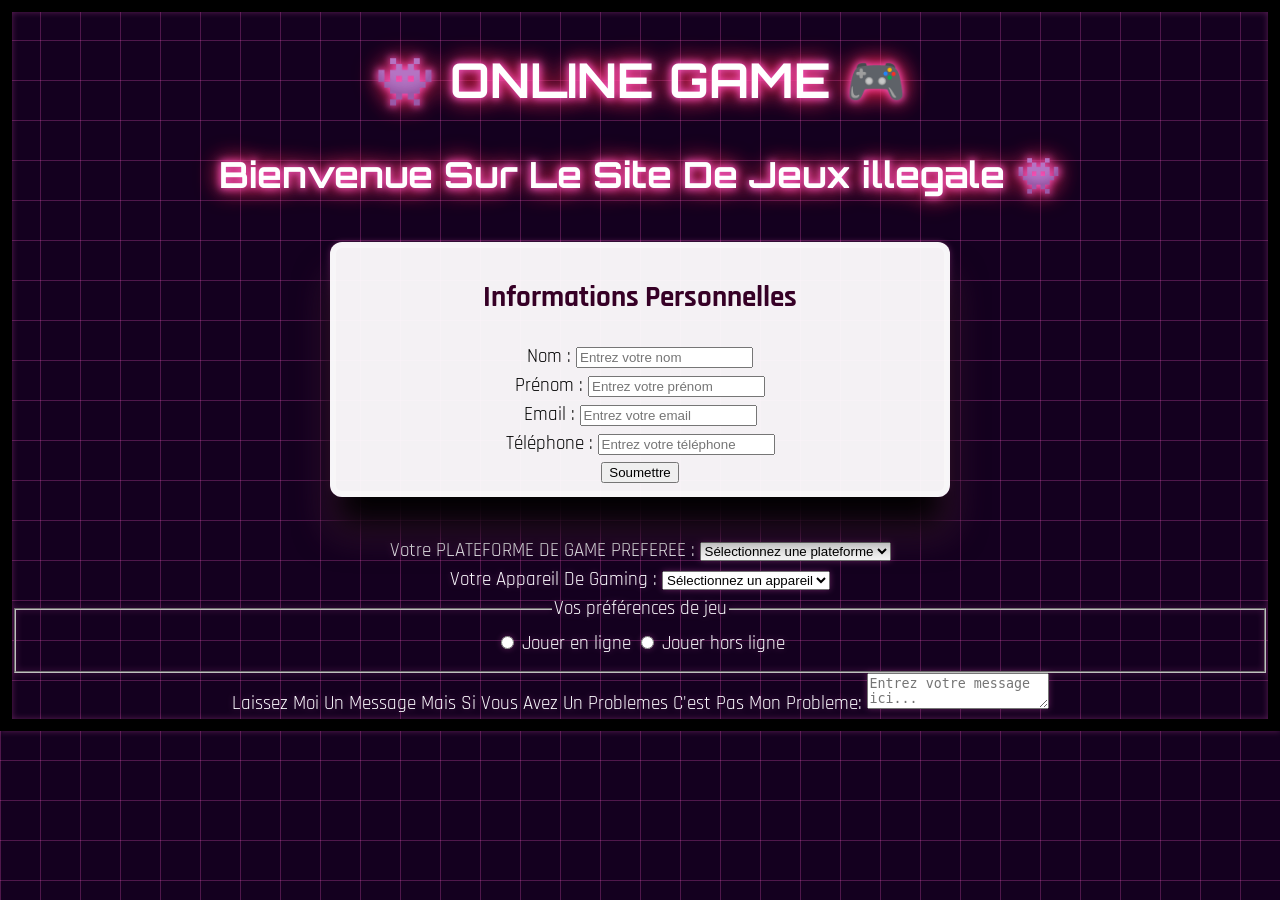
==== index1.html @ 68d95a94 "Add files via upload" ====
<!DOCTYPE html>
<html lang="en">
<head>
    <meta charset="UTF-8">
    <meta name="viewport" content="width=device-width, initial-scale=1.0">
    <title>ONLINE GAMING FORM</title>
    <link rel="preconnect" href="https://fonts.googleapis.com">
    <link rel="preconnect" href="https://fonts.gstatic.com" crossorigin>
    <link href="https://fonts.googleapis.com/css2?family=Orbitron:wght@700;900&family=Rajdhani:wght@500;600;700&display=swap" rel="stylesheet">
    <link rel="stylesheet" href="Formulaire.css">
</head>
<body>
    <main>
        <header class="entete">
            <h1 class="titre-principal">👾 ONLINE GAME 🎮</h1>
            <h2 class="sous-titre">Bienvenue Sur Le Site De Jeux illegale 👾</h2>
        </header>
        <div class="grille-liens">    
            <h2 class="titre-carte" id="titre-plateformes">Informations Personnelles</h2>
                <form action="" method="post"class="nom">  
                    <label for="name">Nom :</label>
                    <input type="text" id="name" name="name" placeholder="Entrez votre nom" required minlength="2" maxlength="50">
                </form>
                <form action="" method="post"class="prenom">  
                    <label for="prenom">Prénom :</label>
                    <input type="text" id="prenom" name="prenom" placeholder="Entrez votre prénom" required minlength="2" maxlength="50">
                </form>
                <form action="" method="post"class="email">  
                    <label for="email">Email :</label>
                    <input type="email" id="email" name="email" placeholder="Entrez votre email" required>
                </form>
                <form action="" method="post"class="tel">  
                    <label for="tel">Téléphone :</label>
                    <input type="tel" id="tel" name="tel" placeholder="Entrez votre téléphone" required>
                </form>
                <button type="submit">Soumettre</button>
        </div>
        <div class="champs">
           <label for="options">Votre PLATEFORME DE GAME PREFEREE :</label>
            <select name="options" id="options">
                <option value="">Sélectionnez une plateforme</option>
                <option value="option1">STEAM</option>
                <option value="option2">Xbox Game Pass</option>
                <option value="option3">PlayStation Store</option>
                <option value="option4">Nintendo eShop</option>
                <option value="option5">Epic Games Store</option>
                <option value="option6">Ubisoft Connect</option>
            </select>
        </div>
        <div class="champs">
           <label for="options">Votre Appareil De Gaming :</label>
            <select name="options" id="options">
                <option value="">Sélectionnez un appareil</option>
                <option value="option1">STEAM DECK</option>
                <option value="option2">Xbox Series X/S</option>
                <option value="option3">PlayStation 5/5 Pro</option>
                <option value="option4">Nintendo Switch</option>
                <option value="option5">PC AMD RYZEN</option>
                <option value="option6">PC INTEL CORE</option>
            </select>
            <fieldset>
                <legend>Vos préférences de jeu</legend>
                <input type="radio" id="checkbox1" name="checkbox1" value="option1">
                <label for="checkbox1">Jouer en ligne</label>
                <input type="radio" id="checkbox2" name="checkbox1" value="option2">
                <label for="checkbox2">Jouer hors ligne</label>
            </fieldset>
            <div class="message">
                <label for="file">Laissez Moi Un Message Mais Si Vous Avez Un Problemes C'est Pas Mon Probleme:</label>
                <textarea id="message" name="message" placeholder="Entrez votre message ici..." required></textarea>

            </div>
        </div>
    </main>
</body>
</html>
---- Formulaire.css ----
body {
    margin: 0;
    background-color: #14001f;
    background-image:
        linear-gradient(rgba(255, 95, 208, 0.25) 1px, transparent 1px),
        linear-gradient(90deg, rgba(255, 95, 208, 0.25) 1px, transparent 1px);
    background-size: 40px 40px;
    filter: drop-shadow(0 0 3px rgba(255, 95, 208, 0.3));
    color: hwb(240 99% 0%);
    font-family: "Rajdhani", "Trebuchet MS", Arial, sans-serif;
    font-size: 1.2rem;
    line-height: 1.5;
    text-align: center;
    border: 12px solid #000000;
}
.grille-liens {
  background:rgba(255, 255, 255, 0.943); 
  backdrop-filter: blur(6px);          
  border: 6px solid rgba(255, 255, 255, 0.3);
  border-radius: 12px;
  box-shadow: 0 35px 35px rgba(0, 0, 0, 0.975);
  color: #fff; 
  text-align: center;
  padding: 4px;
  margin: 40px auto;
  max-width: 600px; 
}

.titre-carte {
    color: hwb(317 0% 79%);
}
.nom, .prenom, .email, .tel {
   color: hwb(0 0% 100%);
}
.entete {
    margin-bottom: 3px;
    font-family: "Orbitron", "Arial Black", Arial, sans-serif;
    font-size: 1.5rem;
    color: #ffffff;
    filter: drop-shadow(0 0 3px rgba(255, 95, 208, 0.3));
    text-shadow:
        0 0 8px #ff5fd0,
        0 0 24px #f2020e;
}
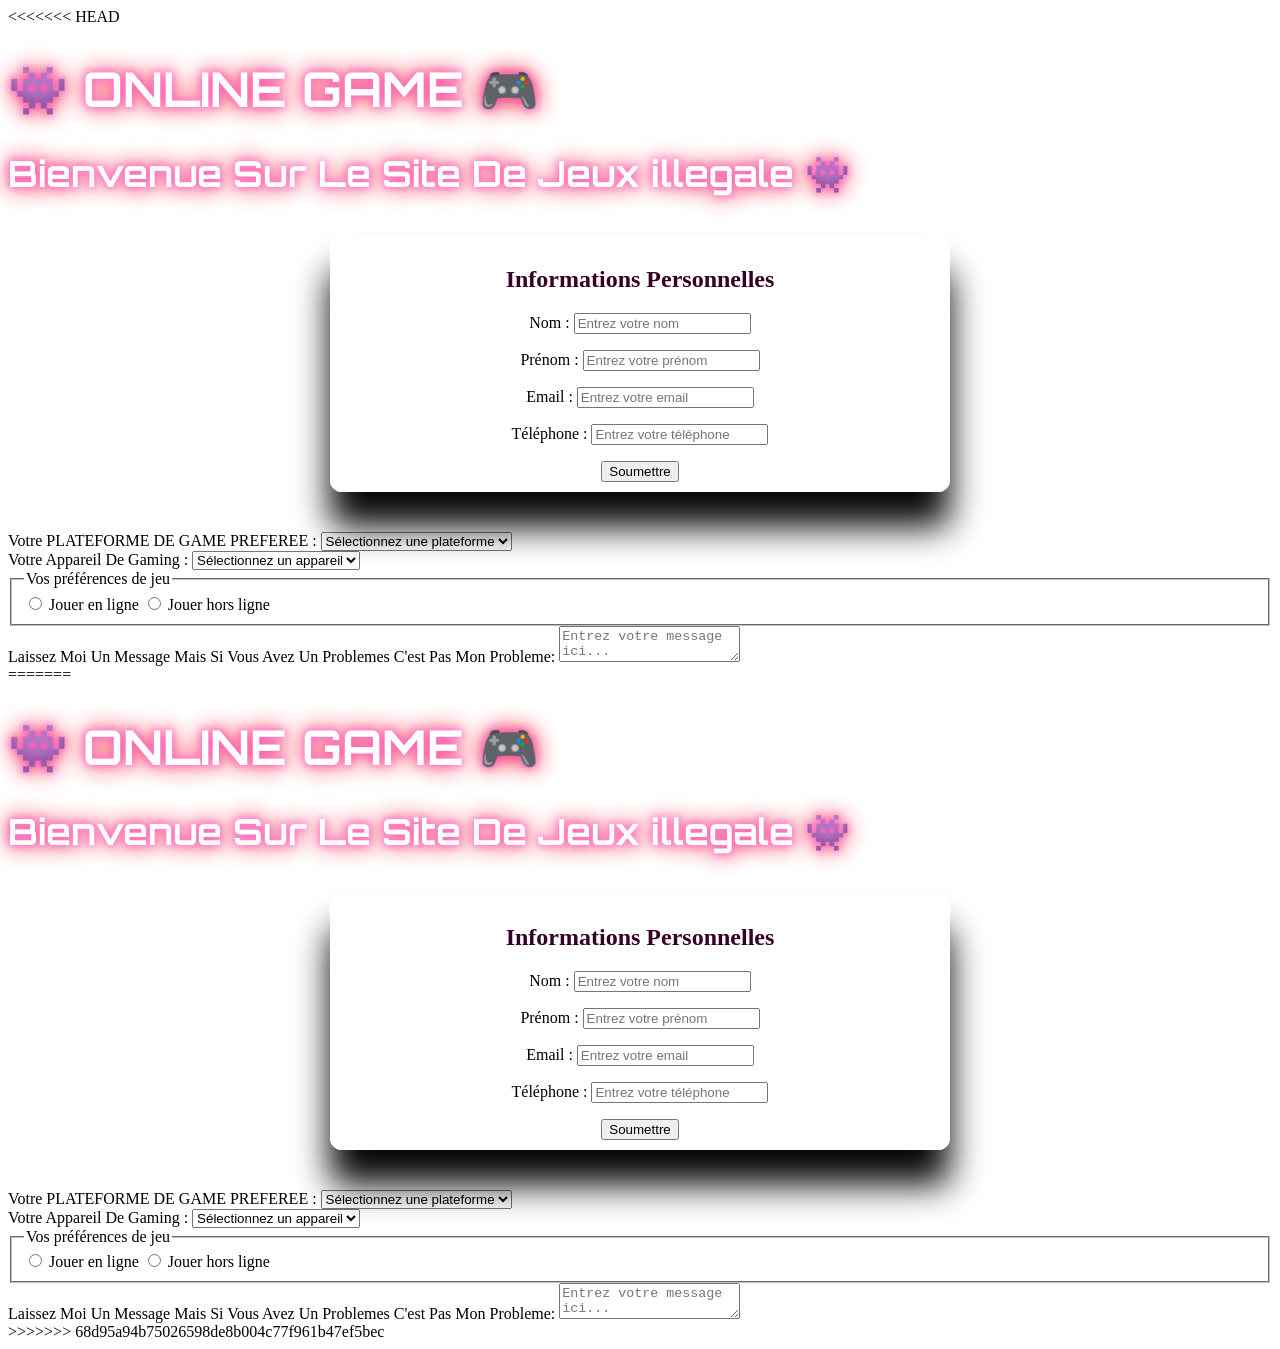
==== commit 94bf29c1: "Fusion avec le dépôt distant" ====
--- a/index1.html
+++ b/index1.html
@@ -1,76 +1,154 @@
-<!DOCTYPE html>
-<html lang="en">
-<head>
-    <meta charset="UTF-8">
-    <meta name="viewport" content="width=device-width, initial-scale=1.0">
-    <title>ONLINE GAMING FORM</title>
-    <link rel="preconnect" href="https://fonts.googleapis.com">
-    <link rel="preconnect" href="https://fonts.gstatic.com" crossorigin>
-    <link href="https://fonts.googleapis.com/css2?family=Orbitron:wght@700;900&family=Rajdhani:wght@500;600;700&display=swap" rel="stylesheet">
-    <link rel="stylesheet" href="Formulaire.css">
-</head>
-<body>
-    <main>
-        <header class="entete">
-            <h1 class="titre-principal">👾 ONLINE GAME 🎮</h1>
-            <h2 class="sous-titre">Bienvenue Sur Le Site De Jeux illegale 👾</h2>
-        </header>
-        <div class="grille-liens">    
-            <h2 class="titre-carte" id="titre-plateformes">Informations Personnelles</h2>
-                <form action="" method="post"class="nom">  
-                    <label for="name">Nom :</label>
-                    <input type="text" id="name" name="name" placeholder="Entrez votre nom" required minlength="2" maxlength="50">
-                </form>
-                <form action="" method="post"class="prenom">  
-                    <label for="prenom">Prénom :</label>
-                    <input type="text" id="prenom" name="prenom" placeholder="Entrez votre prénom" required minlength="2" maxlength="50">
-                </form>
-                <form action="" method="post"class="email">  
-                    <label for="email">Email :</label>
-                    <input type="email" id="email" name="email" placeholder="Entrez votre email" required>
-                </form>
-                <form action="" method="post"class="tel">  
-                    <label for="tel">Téléphone :</label>
-                    <input type="tel" id="tel" name="tel" placeholder="Entrez votre téléphone" required>
-                </form>
-                <button type="submit">Soumettre</button>
-        </div>
-        <div class="champs">
-           <label for="options">Votre PLATEFORME DE GAME PREFEREE :</label>
-            <select name="options" id="options">
-                <option value="">Sélectionnez une plateforme</option>
-                <option value="option1">STEAM</option>
-                <option value="option2">Xbox Game Pass</option>
-                <option value="option3">PlayStation Store</option>
-                <option value="option4">Nintendo eShop</option>
-                <option value="option5">Epic Games Store</option>
-                <option value="option6">Ubisoft Connect</option>
-            </select>
-        </div>
-        <div class="champs">
-           <label for="options">Votre Appareil De Gaming :</label>
-            <select name="options" id="options">
-                <option value="">Sélectionnez un appareil</option>
-                <option value="option1">STEAM DECK</option>
-                <option value="option2">Xbox Series X/S</option>
-                <option value="option3">PlayStation 5/5 Pro</option>
-                <option value="option4">Nintendo Switch</option>
-                <option value="option5">PC AMD RYZEN</option>
-                <option value="option6">PC INTEL CORE</option>
-            </select>
-            <fieldset>
-                <legend>Vos préférences de jeu</legend>
-                <input type="radio" id="checkbox1" name="checkbox1" value="option1">
-                <label for="checkbox1">Jouer en ligne</label>
-                <input type="radio" id="checkbox2" name="checkbox1" value="option2">
-                <label for="checkbox2">Jouer hors ligne</label>
-            </fieldset>
-            <div class="message">
-                <label for="file">Laissez Moi Un Message Mais Si Vous Avez Un Problemes C'est Pas Mon Probleme:</label>
-                <textarea id="message" name="message" placeholder="Entrez votre message ici..." required></textarea>
-
-            </div>
-        </div>
-    </main>
-</body>
+<<<<<<< HEAD
+<!DOCTYPE html>
+<html lang="en">
+<head>
+    <meta charset="UTF-8">
+    <meta name="viewport" content="width=device-width, initial-scale=1.0">
+    <title>ONLINE GAMING FORM</title>
+    <link rel="preconnect" href="https://fonts.googleapis.com">
+    <link rel="preconnect" href="https://fonts.gstatic.com" crossorigin>
+    <link href="https://fonts.googleapis.com/css2?family=Orbitron:wght@700;900&family=Rajdhani:wght@500;600;700&display=swap" rel="stylesheet">
+    <link rel="stylesheet" href="Formulaire.css">
+</head>
+<body>
+    <main>
+        <header class="entete">
+            <h1 class="titre-principal">👾 ONLINE GAME 🎮</h1>
+            <h2 class="sous-titre">Bienvenue Sur Le Site De Jeux illegale 👾</h2>
+        </header>
+        <div class="grille-liens">    
+            <h2 class="titre-carte" id="titre-plateformes">Informations Personnelles</h2>
+                <form action="" method="post"class="nom">  
+                    <label for="name">Nom :</label>
+                    <input type="text" id="name" name="name" placeholder="Entrez votre nom" required minlength="2" maxlength="50">
+                </form>
+                <form action="" method="post"class="prenom">  
+                    <label for="prenom">Prénom :</label>
+                    <input type="text" id="prenom" name="prenom" placeholder="Entrez votre prénom" required minlength="2" maxlength="50">
+                </form>
+                <form action="" method="post"class="email">  
+                    <label for="email">Email :</label>
+                    <input type="email" id="email" name="email" placeholder="Entrez votre email" required>
+                </form>
+                <form action="" method="post"class="tel">  
+                    <label for="tel">Téléphone :</label>
+                    <input type="tel" id="tel" name="tel" placeholder="Entrez votre téléphone" required>
+                </form>
+                <button type="submit">Soumettre</button>
+        </div>
+        <div class="champs">
+           <label for="options">Votre PLATEFORME DE GAME PREFEREE :</label>
+            <select name="options" id="options">
+                <option value="">Sélectionnez une plateforme</option>
+                <option value="option1">STEAM</option>
+                <option value="option2">Xbox Game Pass</option>
+                <option value="option3">PlayStation Store</option>
+                <option value="option4">Nintendo eShop</option>
+                <option value="option5">Epic Games Store</option>
+                <option value="option6">Ubisoft Connect</option>
+            </select>
+        </div>
+        <div class="champs">
+           <label for="options">Votre Appareil De Gaming :</label>
+            <select name="options" id="options">
+                <option value="">Sélectionnez un appareil</option>
+                <option value="option1">STEAM DECK</option>
+                <option value="option2">Xbox Series X/S</option>
+                <option value="option3">PlayStation 5/5 Pro</option>
+                <option value="option4">Nintendo Switch</option>
+                <option value="option5">PC AMD RYZEN</option>
+                <option value="option6">PC INTEL CORE</option>
+            </select>
+            <fieldset>
+                <legend>Vos préférences de jeu</legend>
+                <input type="radio" id="checkbox1" name="checkbox1" value="option1">
+                <label for="checkbox1">Jouer en ligne</label>
+                <input type="radio" id="checkbox2" name="checkbox1" value="option2">
+                <label for="checkbox2">Jouer hors ligne</label>
+            </fieldset>
+            <div class="message">
+                <label for="file">Laissez Moi Un Message Mais Si Vous Avez Un Problemes C'est Pas Mon Probleme:</label>
+                <textarea id="message" name="message" placeholder="Entrez votre message ici..." required></textarea>
+
+            </div>
+        </div>
+    </main>
+</body>
+=======
+<!DOCTYPE html>
+<html lang="en">
+<head>
+    <meta charset="UTF-8">
+    <meta name="viewport" content="width=device-width, initial-scale=1.0">
+    <title>ONLINE GAMING FORM</title>
+    <link rel="preconnect" href="https://fonts.googleapis.com">
+    <link rel="preconnect" href="https://fonts.gstatic.com" crossorigin>
+    <link href="https://fonts.googleapis.com/css2?family=Orbitron:wght@700;900&family=Rajdhani:wght@500;600;700&display=swap" rel="stylesheet">
+    <link rel="stylesheet" href="Formulaire.css">
+</head>
+<body>
+    <main>
+        <header class="entete">
+            <h1 class="titre-principal">👾 ONLINE GAME 🎮</h1>
+            <h2 class="sous-titre">Bienvenue Sur Le Site De Jeux illegale 👾</h2>
+        </header>
+        <div class="grille-liens">    
+            <h2 class="titre-carte" id="titre-plateformes">Informations Personnelles</h2>
+                <form action="" method="post"class="nom">  
+                    <label for="name">Nom :</label>
+                    <input type="text" id="name" name="name" placeholder="Entrez votre nom" required minlength="2" maxlength="50">
+                </form>
+                <form action="" method="post"class="prenom">  
+                    <label for="prenom">Prénom :</label>
+                    <input type="text" id="prenom" name="prenom" placeholder="Entrez votre prénom" required minlength="2" maxlength="50">
+                </form>
+                <form action="" method="post"class="email">  
+                    <label for="email">Email :</label>
+                    <input type="email" id="email" name="email" placeholder="Entrez votre email" required>
+                </form>
+                <form action="" method="post"class="tel">  
+                    <label for="tel">Téléphone :</label>
+                    <input type="tel" id="tel" name="tel" placeholder="Entrez votre téléphone" required>
+                </form>
+                <button type="submit">Soumettre</button>
+        </div>
+        <div class="champs">
+           <label for="options">Votre PLATEFORME DE GAME PREFEREE :</label>
+            <select name="options" id="options">
+                <option value="">Sélectionnez une plateforme</option>
+                <option value="option1">STEAM</option>
+                <option value="option2">Xbox Game Pass</option>
+                <option value="option3">PlayStation Store</option>
+                <option value="option4">Nintendo eShop</option>
+                <option value="option5">Epic Games Store</option>
+                <option value="option6">Ubisoft Connect</option>
+            </select>
+        </div>
+        <div class="champs">
+           <label for="options">Votre Appareil De Gaming :</label>
+            <select name="options" id="options">
+                <option value="">Sélectionnez un appareil</option>
+                <option value="option1">STEAM DECK</option>
+                <option value="option2">Xbox Series X/S</option>
+                <option value="option3">PlayStation 5/5 Pro</option>
+                <option value="option4">Nintendo Switch</option>
+                <option value="option5">PC AMD RYZEN</option>
+                <option value="option6">PC INTEL CORE</option>
+            </select>
+            <fieldset>
+                <legend>Vos préférences de jeu</legend>
+                <input type="radio" id="checkbox1" name="checkbox1" value="option1">
+                <label for="checkbox1">Jouer en ligne</label>
+                <input type="radio" id="checkbox2" name="checkbox1" value="option2">
+                <label for="checkbox2">Jouer hors ligne</label>
+            </fieldset>
+            <div class="message">
+                <label for="file">Laissez Moi Un Message Mais Si Vous Avez Un Problemes C'est Pas Mon Probleme:</label>
+                <textarea id="message" name="message" placeholder="Entrez votre message ici..." required></textarea>
+
+            </div>
+        </div>
+    </main>
+</body>
+>>>>>>> 68d95a94b75026598de8b004c77f961b47ef5bec
 </html>
--- a/Formulaire.css
+++ b/Formulaire.css
@@ -1,44 +1,91 @@
-body {
-    margin: 0;
-    background-color: #14001f;
-    background-image:
-        linear-gradient(rgba(255, 95, 208, 0.25) 1px, transparent 1px),
-        linear-gradient(90deg, rgba(255, 95, 208, 0.25) 1px, transparent 1px);
-    background-size: 40px 40px;
-    filter: drop-shadow(0 0 3px rgba(255, 95, 208, 0.3));
-    color: hwb(240 99% 0%);
-    font-family: "Rajdhani", "Trebuchet MS", Arial, sans-serif;
-    font-size: 1.2rem;
-    line-height: 1.5;
-    text-align: center;
-    border: 12px solid #000000;
-}
-.grille-liens {
-  background:rgba(255, 255, 255, 0.943); 
-  backdrop-filter: blur(6px);          
-  border: 6px solid rgba(255, 255, 255, 0.3);
-  border-radius: 12px;
-  box-shadow: 0 35px 35px rgba(0, 0, 0, 0.975);
-  color: #fff; 
-  text-align: center;
-  padding: 4px;
-  margin: 40px auto;
-  max-width: 600px; 
-}
-
-.titre-carte {
-    color: hwb(317 0% 79%);
-}
-.nom, .prenom, .email, .tel {
-   color: hwb(0 0% 100%);
-}
-.entete {
-    margin-bottom: 3px;
-    font-family: "Orbitron", "Arial Black", Arial, sans-serif;
-    font-size: 1.5rem;
-    color: #ffffff;
-    filter: drop-shadow(0 0 3px rgba(255, 95, 208, 0.3));
-    text-shadow:
-        0 0 8px #ff5fd0,
-        0 0 24px #f2020e;
-}
+<<<<<<< HEAD
+body {
+    margin: 0;
+    background-color: #14001f;
+    background-image:
+        linear-gradient(rgba(255, 95, 208, 0.25) 1px, transparent 1px),
+        linear-gradient(90deg, rgba(255, 95, 208, 0.25) 1px, transparent 1px);
+    background-size: 40px 40px;
+    filter: drop-shadow(0 0 3px rgba(255, 95, 208, 0.3));
+    color: hwb(240 99% 0%);
+    font-family: "Rajdhani", "Trebuchet MS", Arial, sans-serif;
+    font-size: 1.2rem;
+    line-height: 1.5;
+    text-align: center;
+    border: 12px solid #000000;
+}
+.grille-liens {
+  background:rgba(255, 255, 255, 0.943); 
+  backdrop-filter: blur(6px);          
+  border: 6px solid rgba(255, 255, 255, 0.3);
+  border-radius: 12px;
+  box-shadow: 0 35px 35px rgba(0, 0, 0, 0.975);
+  color: #fff; 
+  text-align: center;
+  padding: 4px;
+  margin: 40px auto;
+  max-width: 600px; 
+}
+
+.titre-carte {
+    color: hwb(317 0% 79%);
+}
+.nom, .prenom, .email, .tel {
+   color: hwb(0 0% 100%);
+}
+.entete {
+    margin-bottom: 3px;
+    font-family: "Orbitron", "Arial Black", Arial, sans-serif;
+    font-size: 1.5rem;
+    color: #ffffff;
+    filter: drop-shadow(0 0 3px rgba(255, 95, 208, 0.3));
+    text-shadow:
+        0 0 8px #ff5fd0,
+        0 0 24px #f2020e;
+}
+=======
+body {
+    margin: 0;
+    background-color: #14001f;
+    background-image:
+        linear-gradient(rgba(255, 95, 208, 0.25) 1px, transparent 1px),
+        linear-gradient(90deg, rgba(255, 95, 208, 0.25) 1px, transparent 1px);
+    background-size: 40px 40px;
+    filter: drop-shadow(0 0 3px rgba(255, 95, 208, 0.3));
+    color: hwb(240 99% 0%);
+    font-family: "Rajdhani", "Trebuchet MS", Arial, sans-serif;
+    font-size: 1.2rem;
+    line-height: 1.5;
+    text-align: center;
+    border: 12px solid #000000;
+}
+.grille-liens {
+  background:rgba(255, 255, 255, 0.943); 
+  backdrop-filter: blur(6px);          
+  border: 6px solid rgba(255, 255, 255, 0.3);
+  border-radius: 12px;
+  box-shadow: 0 35px 35px rgba(0, 0, 0, 0.975);
+  color: #fff; 
+  text-align: center;
+  padding: 4px;
+  margin: 40px auto;
+  max-width: 600px; 
+}
+
+.titre-carte {
+    color: hwb(317 0% 79%);
+}
+.nom, .prenom, .email, .tel {
+   color: hwb(0 0% 100%);
+}
+.entete {
+    margin-bottom: 3px;
+    font-family: "Orbitron", "Arial Black", Arial, sans-serif;
+    font-size: 1.5rem;
+    color: #ffffff;
+    filter: drop-shadow(0 0 3px rgba(255, 95, 208, 0.3));
+    text-shadow:
+        0 0 8px #ff5fd0,
+        0 0 24px #f2020e;
+}
+>>>>>>> 68d95a94b75026598de8b004c77f961b47ef5bec
--- a/Formulaire.css
+++ b/Formulaire.css
@@ -1,44 +1,91 @@
-body {
-    margin: 0;
-    background-color: #14001f;
-    background-image:
-        linear-gradient(rgba(255, 95, 208, 0.25) 1px, transparent 1px),
-        linear-gradient(90deg, rgba(255, 95, 208, 0.25) 1px, transparent 1px);
-    background-size: 40px 40px;
-    filter: drop-shadow(0 0 3px rgba(255, 95, 208, 0.3));
-    color: hwb(240 99% 0%);
-    font-family: "Rajdhani", "Trebuchet MS", Arial, sans-serif;
-    font-size: 1.2rem;
-    line-height: 1.5;
-    text-align: center;
-    border: 12px solid #000000;
-}
-.grille-liens {
-  background:rgba(255, 255, 255, 0.943); 
-  backdrop-filter: blur(6px);          
-  border: 6px solid rgba(255, 255, 255, 0.3);
-  border-radius: 12px;
-  box-shadow: 0 35px 35px rgba(0, 0, 0, 0.975);
-  color: #fff; 
-  text-align: center;
-  padding: 4px;
-  margin: 40px auto;
-  max-width: 600px; 
-}
-
-.titre-carte {
-    color: hwb(317 0% 79%);
-}
-.nom, .prenom, .email, .tel {
-   color: hwb(0 0% 100%);
-}
-.entete {
-    margin-bottom: 3px;
-    font-family: "Orbitron", "Arial Black", Arial, sans-serif;
-    font-size: 1.5rem;
-    color: #ffffff;
-    filter: drop-shadow(0 0 3px rgba(255, 95, 208, 0.3));
-    text-shadow:
-        0 0 8px #ff5fd0,
-        0 0 24px #f2020e;
-}
+<<<<<<< HEAD
+body {
+    margin: 0;
+    background-color: #14001f;
+    background-image:
+        linear-gradient(rgba(255, 95, 208, 0.25) 1px, transparent 1px),
+        linear-gradient(90deg, rgba(255, 95, 208, 0.25) 1px, transparent 1px);
+    background-size: 40px 40px;
+    filter: drop-shadow(0 0 3px rgba(255, 95, 208, 0.3));
+    color: hwb(240 99% 0%);
+    font-family: "Rajdhani", "Trebuchet MS", Arial, sans-serif;
+    font-size: 1.2rem;
+    line-height: 1.5;
+    text-align: center;
+    border: 12px solid #000000;
+}
+.grille-liens {
+  background:rgba(255, 255, 255, 0.943); 
+  backdrop-filter: blur(6px);          
+  border: 6px solid rgba(255, 255, 255, 0.3);
+  border-radius: 12px;
+  box-shadow: 0 35px 35px rgba(0, 0, 0, 0.975);
+  color: #fff; 
+  text-align: center;
+  padding: 4px;
+  margin: 40px auto;
+  max-width: 600px; 
+}
+
+.titre-carte {
+    color: hwb(317 0% 79%);
+}
+.nom, .prenom, .email, .tel {
+   color: hwb(0 0% 100%);
+}
+.entete {
+    margin-bottom: 3px;
+    font-family: "Orbitron", "Arial Black", Arial, sans-serif;
+    font-size: 1.5rem;
+    color: #ffffff;
+    filter: drop-shadow(0 0 3px rgba(255, 95, 208, 0.3));
+    text-shadow:
+        0 0 8px #ff5fd0,
+        0 0 24px #f2020e;
+}
+=======
+body {
+    margin: 0;
+    background-color: #14001f;
+    background-image:
+        linear-gradient(rgba(255, 95, 208, 0.25) 1px, transparent 1px),
+        linear-gradient(90deg, rgba(255, 95, 208, 0.25) 1px, transparent 1px);
+    background-size: 40px 40px;
+    filter: drop-shadow(0 0 3px rgba(255, 95, 208, 0.3));
+    color: hwb(240 99% 0%);
+    font-family: "Rajdhani", "Trebuchet MS", Arial, sans-serif;
+    font-size: 1.2rem;
+    line-height: 1.5;
+    text-align: center;
+    border: 12px solid #000000;
+}
+.grille-liens {
+  background:rgba(255, 255, 255, 0.943); 
+  backdrop-filter: blur(6px);          
+  border: 6px solid rgba(255, 255, 255, 0.3);
+  border-radius: 12px;
+  box-shadow: 0 35px 35px rgba(0, 0, 0, 0.975);
+  color: #fff; 
+  text-align: center;
+  padding: 4px;
+  margin: 40px auto;
+  max-width: 600px; 
+}
+
+.titre-carte {
+    color: hwb(317 0% 79%);
+}
+.nom, .prenom, .email, .tel {
+   color: hwb(0 0% 100%);
+}
+.entete {
+    margin-bottom: 3px;
+    font-family: "Orbitron", "Arial Black", Arial, sans-serif;
+    font-size: 1.5rem;
+    color: #ffffff;
+    filter: drop-shadow(0 0 3px rgba(255, 95, 208, 0.3));
+    text-shadow:
+        0 0 8px #ff5fd0,
+        0 0 24px #f2020e;
+}
+>>>>>>> 68d95a94b75026598de8b004c77f961b47ef5bec
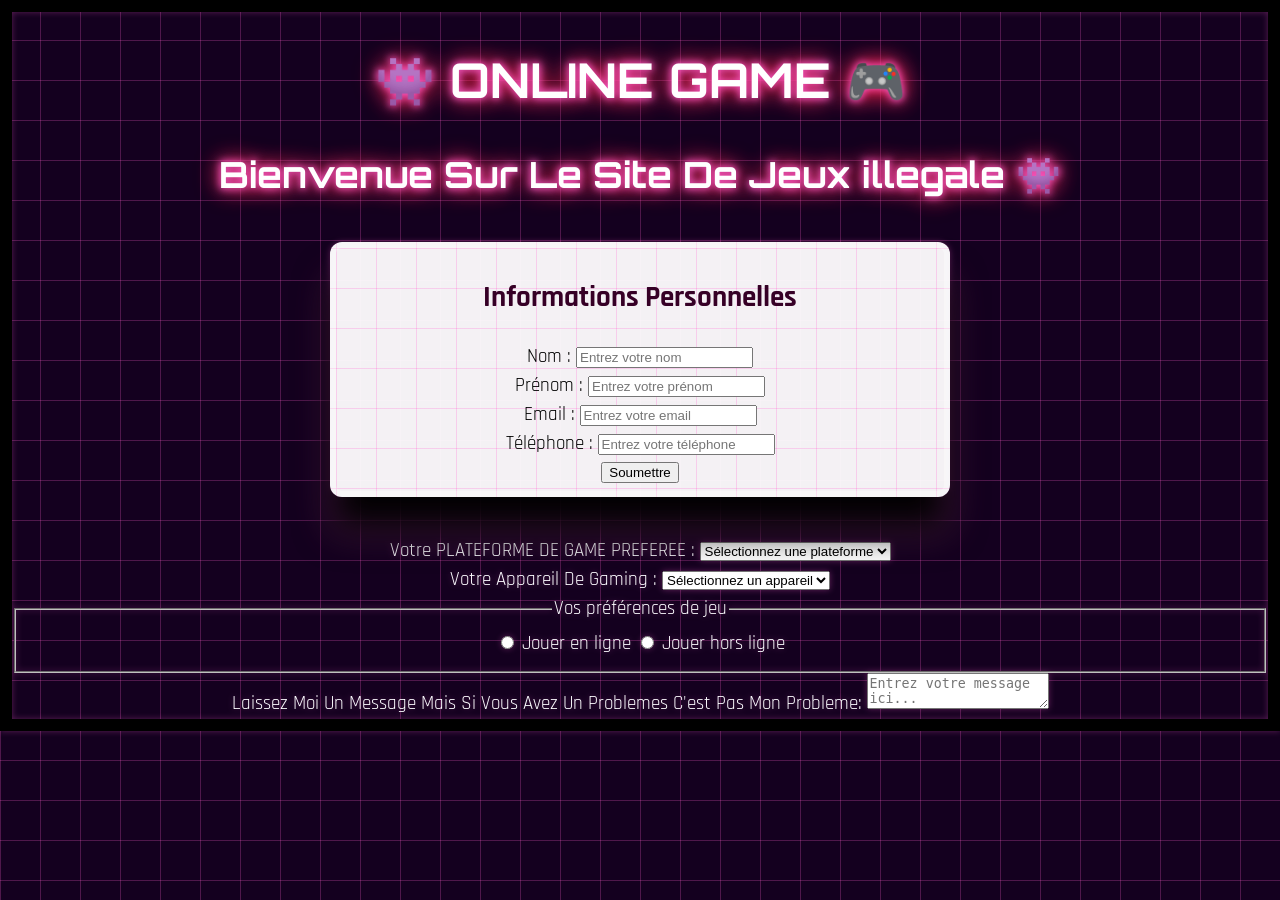
==== commit 3d02cc9c: "Ré-envoi du projet" ====
--- a/index1.html
+++ b/index1.html
@@ -1,4 +1,3 @@
-<<<<<<< HEAD
 <!DOCTYPE html>
 <html lang="en">
 <head>
@@ -74,81 +73,4 @@
         </div>
     </main>
 </body>
-=======
-<!DOCTYPE html>
-<html lang="en">
-<head>
-    <meta charset="UTF-8">
-    <meta name="viewport" content="width=device-width, initial-scale=1.0">
-    <title>ONLINE GAMING FORM</title>
-    <link rel="preconnect" href="https://fonts.googleapis.com">
-    <link rel="preconnect" href="https://fonts.gstatic.com" crossorigin>
-    <link href="https://fonts.googleapis.com/css2?family=Orbitron:wght@700;900&family=Rajdhani:wght@500;600;700&display=swap" rel="stylesheet">
-    <link rel="stylesheet" href="Formulaire.css">
-</head>
-<body>
-    <main>
-        <header class="entete">
-            <h1 class="titre-principal">👾 ONLINE GAME 🎮</h1>
-            <h2 class="sous-titre">Bienvenue Sur Le Site De Jeux illegale 👾</h2>
-        </header>
-        <div class="grille-liens">    
-            <h2 class="titre-carte" id="titre-plateformes">Informations Personnelles</h2>
-                <form action="" method="post"class="nom">  
-                    <label for="name">Nom :</label>
-                    <input type="text" id="name" name="name" placeholder="Entrez votre nom" required minlength="2" maxlength="50">
-                </form>
-                <form action="" method="post"class="prenom">  
-                    <label for="prenom">Prénom :</label>
-                    <input type="text" id="prenom" name="prenom" placeholder="Entrez votre prénom" required minlength="2" maxlength="50">
-                </form>
-                <form action="" method="post"class="email">  
-                    <label for="email">Email :</label>
-                    <input type="email" id="email" name="email" placeholder="Entrez votre email" required>
-                </form>
-                <form action="" method="post"class="tel">  
-                    <label for="tel">Téléphone :</label>
-                    <input type="tel" id="tel" name="tel" placeholder="Entrez votre téléphone" required>
-                </form>
-                <button type="submit">Soumettre</button>
-        </div>
-        <div class="champs">
-           <label for="options">Votre PLATEFORME DE GAME PREFEREE :</label>
-            <select name="options" id="options">
-                <option value="">Sélectionnez une plateforme</option>
-                <option value="option1">STEAM</option>
-                <option value="option2">Xbox Game Pass</option>
-                <option value="option3">PlayStation Store</option>
-                <option value="option4">Nintendo eShop</option>
-                <option value="option5">Epic Games Store</option>
-                <option value="option6">Ubisoft Connect</option>
-            </select>
-        </div>
-        <div class="champs">
-           <label for="options">Votre Appareil De Gaming :</label>
-            <select name="options" id="options">
-                <option value="">Sélectionnez un appareil</option>
-                <option value="option1">STEAM DECK</option>
-                <option value="option2">Xbox Series X/S</option>
-                <option value="option3">PlayStation 5/5 Pro</option>
-                <option value="option4">Nintendo Switch</option>
-                <option value="option5">PC AMD RYZEN</option>
-                <option value="option6">PC INTEL CORE</option>
-            </select>
-            <fieldset>
-                <legend>Vos préférences de jeu</legend>
-                <input type="radio" id="checkbox1" name="checkbox1" value="option1">
-                <label for="checkbox1">Jouer en ligne</label>
-                <input type="radio" id="checkbox2" name="checkbox1" value="option2">
-                <label for="checkbox2">Jouer hors ligne</label>
-            </fieldset>
-            <div class="message">
-                <label for="file">Laissez Moi Un Message Mais Si Vous Avez Un Problemes C'est Pas Mon Probleme:</label>
-                <textarea id="message" name="message" placeholder="Entrez votre message ici..." required></textarea>
-
-            </div>
-        </div>
-    </main>
-</body>
->>>>>>> 68d95a94b75026598de8b004c77f961b47ef5bec
 </html>
--- a/Formulaire.css
+++ b/Formulaire.css
@@ -1,4 +1,3 @@
-<<<<<<< HEAD
 body {
     margin: 0;
     background-color: #14001f;
@@ -25,6 +24,10 @@
   padding: 4px;
   margin: 40px auto;
   max-width: 600px; 
+  background-image:
+        linear-gradient(rgba(255, 95, 208, 0.25) 1px, transparent 1px),
+        linear-gradient(90deg, rgba(255, 95, 208, 0.25) 1px, transparent 1px);
+    background-size: 40px 40px;
 }
 
 .titre-carte {
@@ -43,49 +46,3 @@
         0 0 8px #ff5fd0,
         0 0 24px #f2020e;
 }
-=======
-body {
-    margin: 0;
-    background-color: #14001f;
-    background-image:
-        linear-gradient(rgba(255, 95, 208, 0.25) 1px, transparent 1px),
-        linear-gradient(90deg, rgba(255, 95, 208, 0.25) 1px, transparent 1px);
-    background-size: 40px 40px;
-    filter: drop-shadow(0 0 3px rgba(255, 95, 208, 0.3));
-    color: hwb(240 99% 0%);
-    font-family: "Rajdhani", "Trebuchet MS", Arial, sans-serif;
-    font-size: 1.2rem;
-    line-height: 1.5;
-    text-align: center;
-    border: 12px solid #000000;
-}
-.grille-liens {
-  background:rgba(255, 255, 255, 0.943); 
-  backdrop-filter: blur(6px);          
-  border: 6px solid rgba(255, 255, 255, 0.3);
-  border-radius: 12px;
-  box-shadow: 0 35px 35px rgba(0, 0, 0, 0.975);
-  color: #fff; 
-  text-align: center;
-  padding: 4px;
-  margin: 40px auto;
-  max-width: 600px; 
-}
-
-.titre-carte {
-    color: hwb(317 0% 79%);
-}
-.nom, .prenom, .email, .tel {
-   color: hwb(0 0% 100%);
-}
-.entete {
-    margin-bottom: 3px;
-    font-family: "Orbitron", "Arial Black", Arial, sans-serif;
-    font-size: 1.5rem;
-    color: #ffffff;
-    filter: drop-shadow(0 0 3px rgba(255, 95, 208, 0.3));
-    text-shadow:
-        0 0 8px #ff5fd0,
-        0 0 24px #f2020e;
-}
->>>>>>> 68d95a94b75026598de8b004c77f961b47ef5bec
